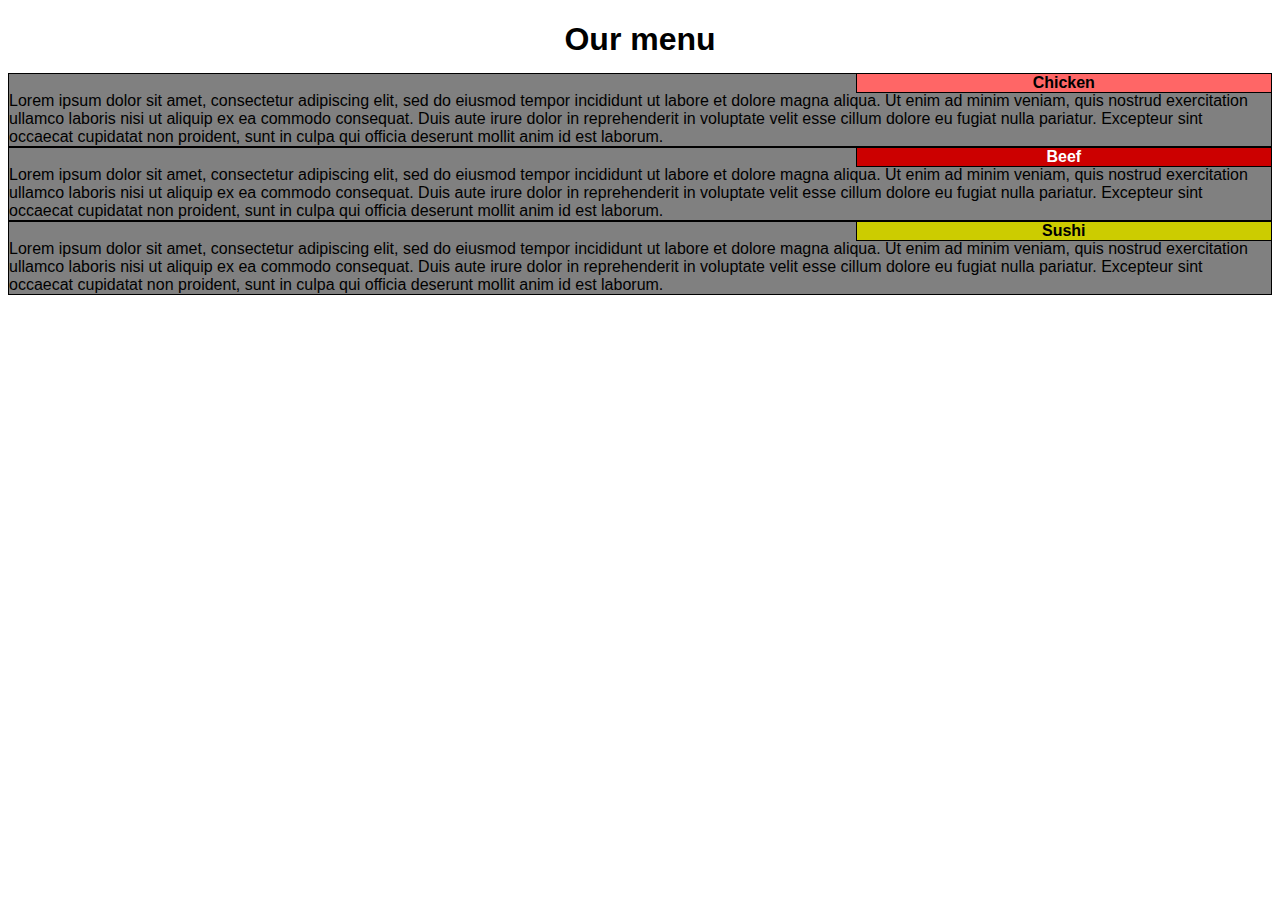
==== module2-solution/index.html @ 670aa000 "test-section" ====
<!doctype html>
<html lang="en">

<!-- ###################################################################### -->
<!-- HEADER -->
<!-- ###################################################################### -->
  <head>
    <meta charset="utf-8">
    <meta name="viewport" content="width=device-width, initial-scale=1">

    <title>Module 2 Coding Assignment</title>
    <link rel="stylesheet" href="css/styles.css">
  </head>

<!-- ###################################################################### -->
<!-- BODY -->
<!-- ###################################################################### -->
<body>

  <h1>Our menu</h1>

  <section class="menubox half">
    <div class="boxtitle" id="chicken">
     Chicken
    </div>
    <div class="text"> Lorem ipsum dolor sit amet, consectetur adipiscing elit, sed do eiusmod tempor incididunt ut labore et dolore magna aliqua. Ut enim ad minim veniam, quis nostrud exercitation ullamco laboris nisi ut aliquip ex ea commodo consequat. Duis aute irure dolor in reprehenderit in voluptate velit esse cillum dolore eu fugiat nulla pariatur. Excepteur sint occaecat cupidatat non proident, sunt in culpa qui officia deserunt mollit anim id est laborum.
    </div>
  </section>
  
  <div class="menubox half">
    <div class="boxtitle" id="beef">
     Beef
    </div>
    <div class="text"> Lorem ipsum dolor sit amet, consectetur adipiscing elit, sed do eiusmod tempor incididunt ut labore et dolore magna aliqua. Ut enim ad minim veniam, quis nostrud exercitation ullamco laboris nisi ut aliquip ex ea commodo consequat. Duis aute irure dolor in reprehenderit in voluptate velit esse cillum dolore eu fugiat nulla pariatur. Excepteur sint occaecat cupidatat non proident, sunt in culpa qui officia deserunt mollit anim id est laborum.
    </div>
  </div>

  <div class="menubox full">
    <div class="boxtitle" id="sushi">
     Sushi
    </div>
    <div class="text"> Lorem ipsum dolor sit amet, consectetur adipiscing elit, sed do eiusmod tempor incididunt ut labore et dolore magna aliqua. Ut enim ad minim veniam, quis nostrud exercitation ullamco laboris nisi ut aliquip ex ea commodo consequat. Duis aute irure dolor in reprehenderit in voluptate velit esse cillum dolore eu fugiat nulla pariatur. Excepteur sint occaecat cupidatat non proident, sunt in culpa qui officia deserunt mollit anim id est laborum.
    </div>
  </div>

</body>
</html>
---- module2-solution/css/styles.css ----
* {
  box-sizing: border-box;
}

body {
font-family: Arial, Helvetica, sans-serif;
}

h1 {
text-align: center;
margin-bottom: 15px;
}

.menubox {
background-color: grey;
border: 1px solid black;
}

@media (max-width: 767px) {                                                                                                         
.half {                                                                                                                                                    
width: 100%;                                                                                                                                      
}                                                                                                                                                          
.full {                                                                                                                                                    
width: 100%;                                                                                                                                               
}                                                                                                                                                          
} 

@media (min-width: 768px) and (max-width: 992px) {
.half {
width: 50%;
float: left;
}
.full {
width: 100%;
}
}

@media (min-width: 768px) and (max-width: 992px) {
.half {
width: 33.33%;
float: left;
}
.full {
width: 33.33%;
float: left;
}
}

.text {
clear: right;
}

.boxtitle {
font-weight: bold;
text-align: center;
float: right;
border: 1px solid black;
margin: -1px;
width: 33%;
}

#chicken {
background-color: #FF6666;
color: black;
}

#beef {
background-color: #CC0000;
color: white;
}

#sushi {
background-color: #CCCC00;
color: black;
}
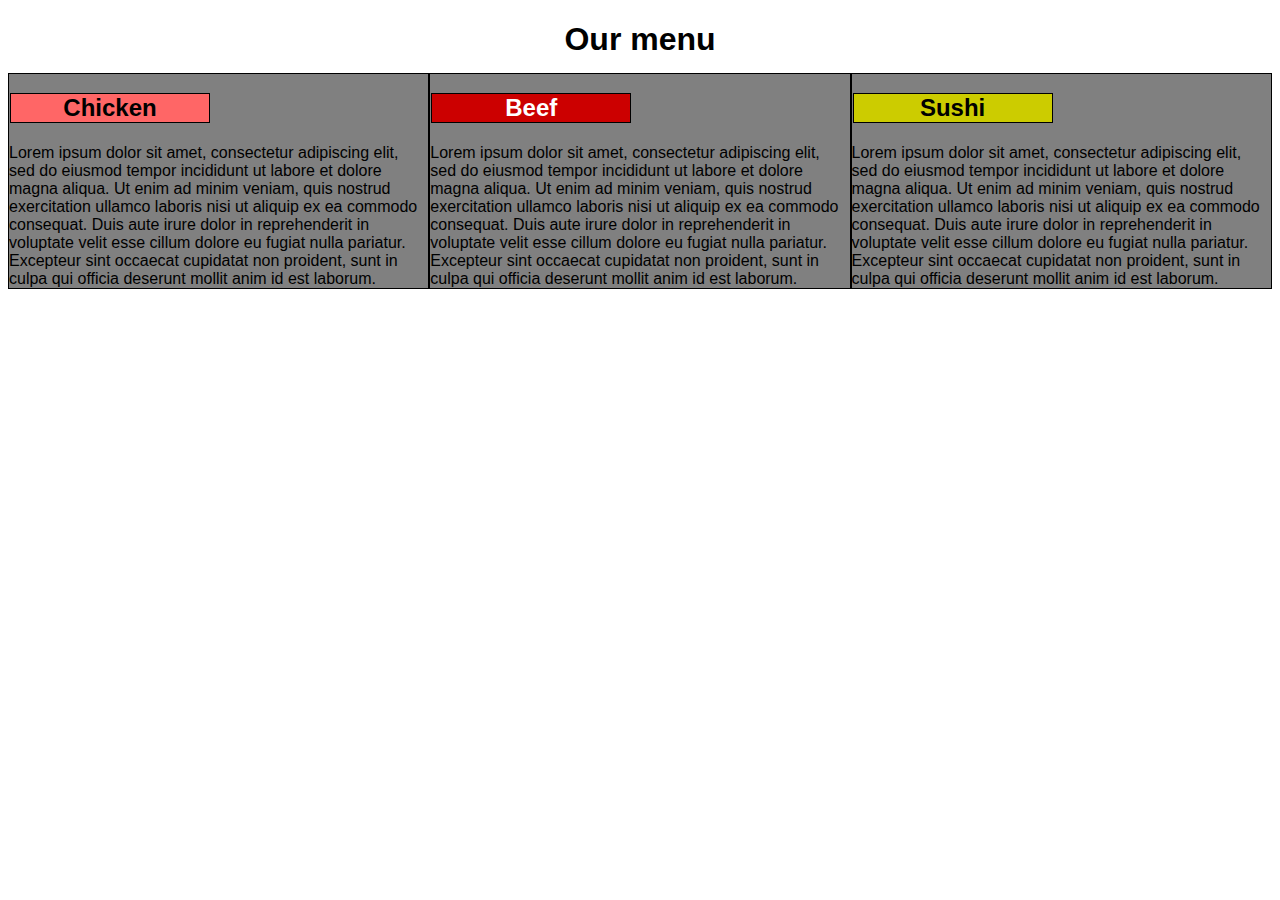
==== commit b5193f05: "test-relative" ====
--- a/module2-solution/index.html
+++ b/module2-solution/index.html
@@ -20,25 +20,25 @@
   <h1>Our menu</h1>
 
   <section class="menubox half">
-    <div class="boxtitle" id="chicken">
+    <h2 class="boxtitle" id="chicken">
      Chicken
-    </div>
+    </h2>
     <div class="text"> Lorem ipsum dolor sit amet, consectetur adipiscing elit, sed do eiusmod tempor incididunt ut labore et dolore magna aliqua. Ut enim ad minim veniam, quis nostrud exercitation ullamco laboris nisi ut aliquip ex ea commodo consequat. Duis aute irure dolor in reprehenderit in voluptate velit esse cillum dolore eu fugiat nulla pariatur. Excepteur sint occaecat cupidatat non proident, sunt in culpa qui officia deserunt mollit anim id est laborum.
     </div>
   </section>
   
   <div class="menubox half">
-    <div class="boxtitle" id="beef">
+    <h2 class="boxtitle" id="beef">
      Beef
-    </div>
+    </h2>
     <div class="text"> Lorem ipsum dolor sit amet, consectetur adipiscing elit, sed do eiusmod tempor incididunt ut labore et dolore magna aliqua. Ut enim ad minim veniam, quis nostrud exercitation ullamco laboris nisi ut aliquip ex ea commodo consequat. Duis aute irure dolor in reprehenderit in voluptate velit esse cillum dolore eu fugiat nulla pariatur. Excepteur sint occaecat cupidatat non proident, sunt in culpa qui officia deserunt mollit anim id est laborum.
     </div>
   </div>
 
   <div class="menubox full">
-    <div class="boxtitle" id="sushi">
+    <h2 class="boxtitle" id="sushi">
      Sushi
-    </div>
+    </h2>
     <div class="text"> Lorem ipsum dolor sit amet, consectetur adipiscing elit, sed do eiusmod tempor incididunt ut labore et dolore magna aliqua. Ut enim ad minim veniam, quis nostrud exercitation ullamco laboris nisi ut aliquip ex ea commodo consequat. Duis aute irure dolor in reprehenderit in voluptate velit esse cillum dolore eu fugiat nulla pariatur. Excepteur sint occaecat cupidatat non proident, sunt in culpa qui officia deserunt mollit anim id est laborum.
     </div>
   </div>
--- a/module2-solution/css/styles.css
+++ b/module2-solution/css/styles.css
@@ -25,7 +25,7 @@
 }                                                                                                                                                          
 } 
 
-@media (min-width: 768px) and (max-width: 992px) {
+@media (min-width: 768px) and (max-width: 991px) {
 .half {
 width: 50%;
 float: left;
@@ -35,7 +35,7 @@
 }
 }
 
-@media (min-width: 768px) and (max-width: 992px) {
+@media (min-width: 992px) {
 .half {
 width: 33.33%;
 float: left;
@@ -51,12 +51,13 @@
 }
 
 .boxtitle {
+position: relative;
+right: -1px;
+top: -1px;
 font-weight: bold;
 text-align: center;
-float: right;
 border: 1px solid black;
-margin: -1px;
-width: 33%;
+width: 200px;
 }
 
 #chicken {
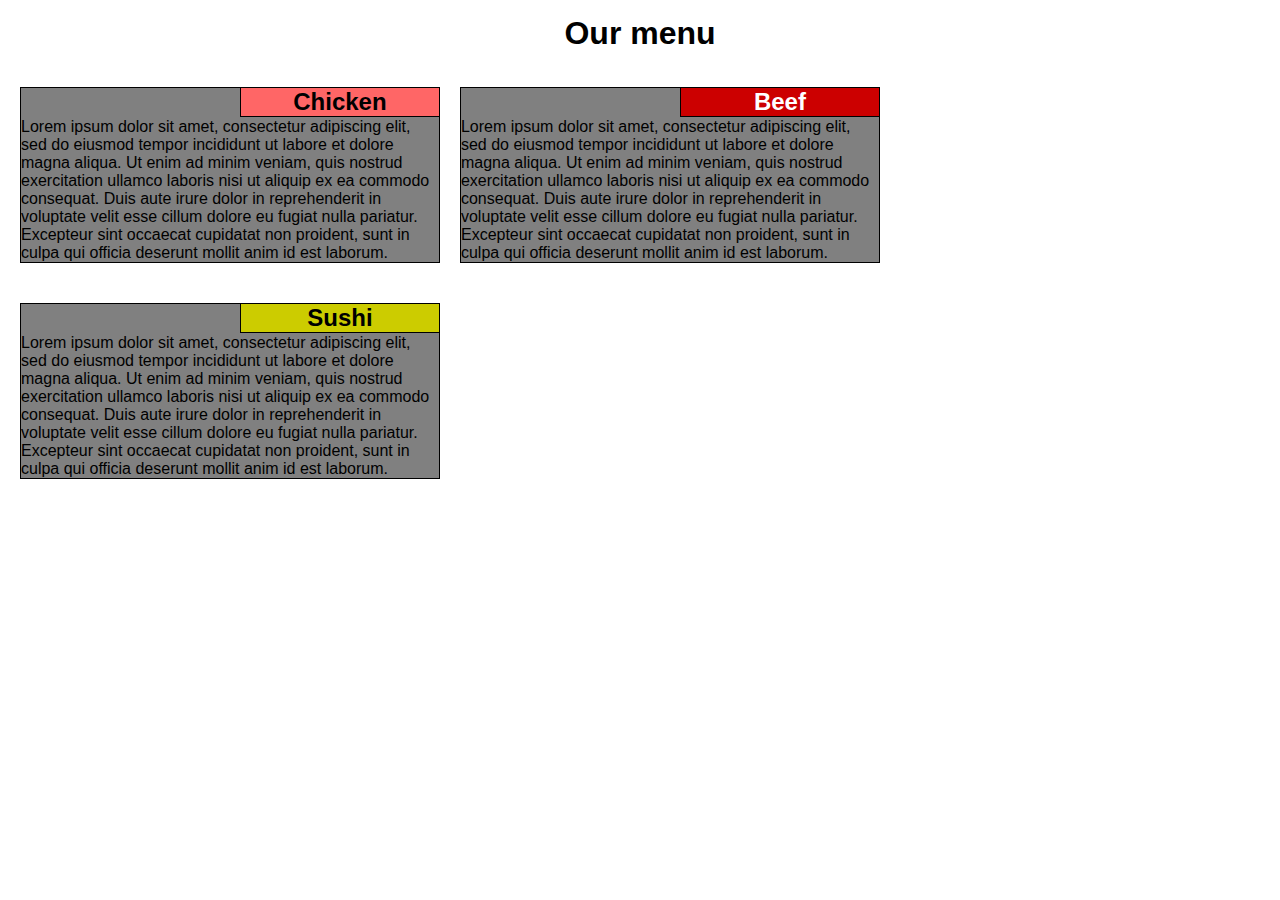
==== commit 9a339661: "test-margin8" ====
--- a/module2-solution/index.html
+++ b/module2-solution/index.html
@@ -19,7 +19,7 @@
 
   <h1>Our menu</h1>
 
-  <section class="menubox half">
+  <section class="menubox col-sm-12 col-md-6 col-lg-4">
     <h2 class="boxtitle" id="chicken">
      Chicken
     </h2>
@@ -27,21 +27,21 @@
     </div>
   </section>
   
-  <div class="menubox half">
+  <section class="menubox col-sm-12 col-md-6 col-lg-4">
     <h2 class="boxtitle" id="beef">
      Beef
     </h2>
     <div class="text"> Lorem ipsum dolor sit amet, consectetur adipiscing elit, sed do eiusmod tempor incididunt ut labore et dolore magna aliqua. Ut enim ad minim veniam, quis nostrud exercitation ullamco laboris nisi ut aliquip ex ea commodo consequat. Duis aute irure dolor in reprehenderit in voluptate velit esse cillum dolore eu fugiat nulla pariatur. Excepteur sint occaecat cupidatat non proident, sunt in culpa qui officia deserunt mollit anim id est laborum.
     </div>
-  </div>
+  </section>
 
-  <div class="menubox full">
+  <section class="menubox col-sm-12 col-md-12 col-lg-4">
     <h2 class="boxtitle" id="sushi">
      Sushi
     </h2>
     <div class="text"> Lorem ipsum dolor sit amet, consectetur adipiscing elit, sed do eiusmod tempor incididunt ut labore et dolore magna aliqua. Ut enim ad minim veniam, quis nostrud exercitation ullamco laboris nisi ut aliquip ex ea commodo consequat. Duis aute irure dolor in reprehenderit in voluptate velit esse cillum dolore eu fugiat nulla pariatur. Excepteur sint occaecat cupidatat non proident, sunt in culpa qui officia deserunt mollit anim id est laborum.
     </div>
-  </div>
+  </section>
 
 </body>
 </html>
--- a/module2-solution/css/styles.css
+++ b/module2-solution/css/styles.css
@@ -4,43 +4,54 @@
 
 body {
 font-family: Arial, Helvetica, sans-serif;
+margin: 10px;
 }
 
 h1 {
 text-align: center;
-margin-bottom: 15px;
+margin: 15px 0px 15px 0px;
+}
+
+h2 {
+text-align: center;
+font-weight: bold;
+position: relative;
+float: right;
+right: -1px;
+top: -1px;
+margin: 0px;
+border: 1px solid black;
+width: 200px;
 }
 
 .menubox {
 background-color: grey;
 border: 1px solid black;
+margin: 20px 10px 20px 10px;
 }
 
-@media (max-width: 767px) {                                                                                                         
-.half {                                                                                                                                                    
-width: 100%;                                                                                                                                      
-}                                                                                                                                                          
-.full {                                                                                                                                                    
-width: 100%;                                                                                                                                               
-}                                                                                                                                                          
-} 
-
-@media (min-width: 768px) and (max-width: 991px) {
-.half {
+@media (max-width: 767px) {
+.col-sm-6 {
 width: 50%;
-float: left;
 }
-.full {
+.col-sm-12 {
 width: 100%;
 }
 }
 
-@media (min-width: 992px) {
-.half {
-width: 33.33%;
+@media (min-width: 768px) and (max-width: 991px) {
+.col-md-6 {
+width: 50%;
 float: left;
 }
-.full {
+.col-md-12 {
+width: 100%;
+clear: both;
+}
+}
+
+@media (min-width: 992px) {
+.col-lg-4 {
 width: 33.33%;
 float: left;
 }
@@ -48,16 +59,6 @@
 
 .text {
 clear: right;
-}
-
-.boxtitle {
-position: relative;
-right: -1px;
-top: -1px;
-font-weight: bold;
-text-align: center;
-border: 1px solid black;
-width: 200px;
 }
 
 #chicken {
